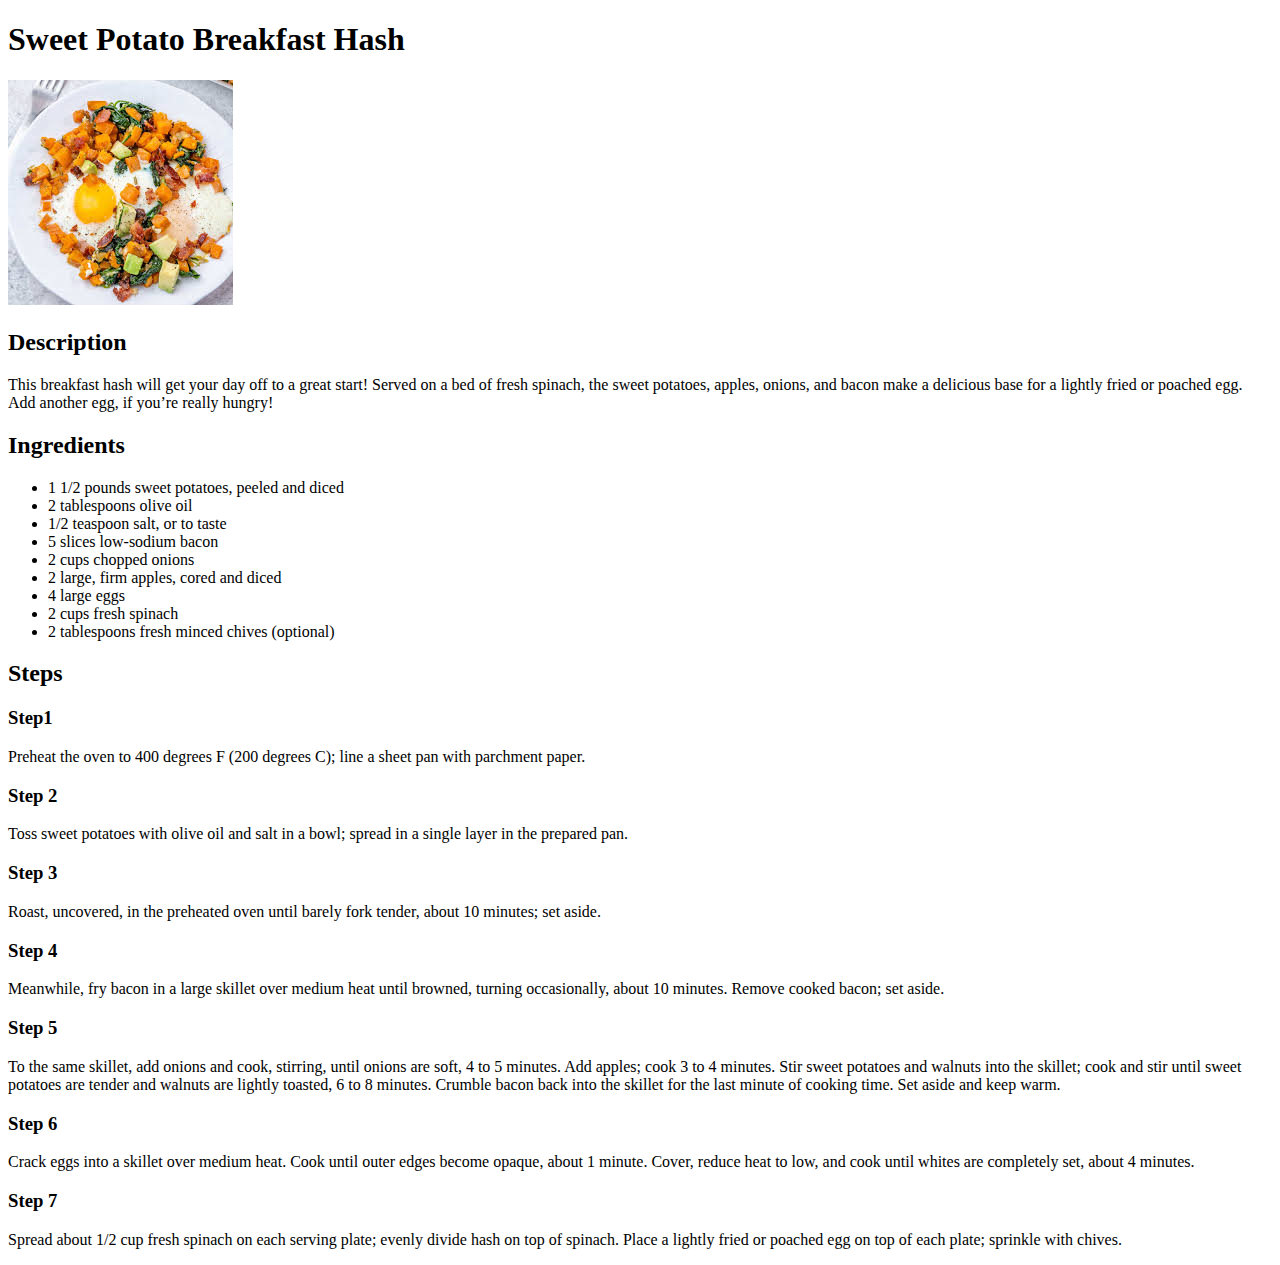
==== Hash.html @ 2d35e817 "has recipe added" ====
<!DOCTYPE html>
<html lang="en">
<head>
    <meta charset="UTF-8">
    <meta name="viewport" content="width=device-width, initial-scale=1.0">
    <title>Sweet Potato Hash</title>
</head>
<body>
    <h1>Sweet Potato Breakfast Hash</h1>
    <img src="/img/has.jpeg">
    <h2>Description</h2>
    <p>This breakfast hash will get your day off to a great start! Served on a bed of fresh spinach, the sweet potatoes, apples, onions, and bacon make a delicious base for a lightly fried or poached egg. Add another egg, if you’re really hungry!</p>

    <h2>Ingredients</h2>

    <ul>
        <li>1 1/2 pounds sweet potatoes, peeled and diced</li>
        <li>2 tablespoons olive oil</li>
        <li>1/2 teaspoon salt, or to taste</li>
        <li>5 slices low-sodium bacon</li>
        <li>2 cups chopped onions</li>
        <li>2 large, firm apples, cored and diced</li>
        <li>4 large eggs</li>
        <li>2 cups fresh spinach</li>
        <li>2 tablespoons fresh minced chives (optional)</li>
    </ul>

    <h2>Steps</h2>
    <h3>Step1</h3>
    <p>
        Preheat the oven to 400 degrees F (200 degrees C); line a sheet pan with parchment paper.
    </p>

    <h3>Step 2</h3>
    <p>
        Toss sweet potatoes with olive oil and salt in a bowl; spread in a single layer in the prepared pan.
    </p>

    <h3>Step 3</h3>
    <p>
        Roast, uncovered, in the preheated oven until barely fork tender, about 10 minutes; set aside.
    </p>

    <h3>Step 4</h3>
    <p>
        Meanwhile, fry bacon in a large skillet over medium heat until browned, turning occasionally, about 10 minutes. Remove cooked bacon; set aside.
    </p>

    <h3>Step 5</h3>
    <p>
        To the same skillet, add onions and cook, stirring, until onions are soft, 4 to 5 minutes. Add apples; cook 3 to 4 minutes. Stir sweet potatoes and walnuts into the skillet; cook and stir until sweet potatoes are tender and walnuts are lightly toasted, 6 to 8 minutes. Crumble bacon back into the skillet for the last minute of cooking time. Set aside and keep warm.
    </p>

    <h3>Step 6</h3>
    <p>
        Crack eggs into a skillet over medium heat. Cook until outer edges become opaque, about 1 minute. Cover, reduce heat to low, and cook until whites are completely set, about 4 minutes.
    </p>

    <h3>Step 7</h3>
    <p>
        Spread about 1/2 cup fresh spinach on each serving plate; evenly divide hash on top of spinach. Place a lightly fried or poached egg on top of each plate; sprinkle with chives.
    </p>

</body>
</html>
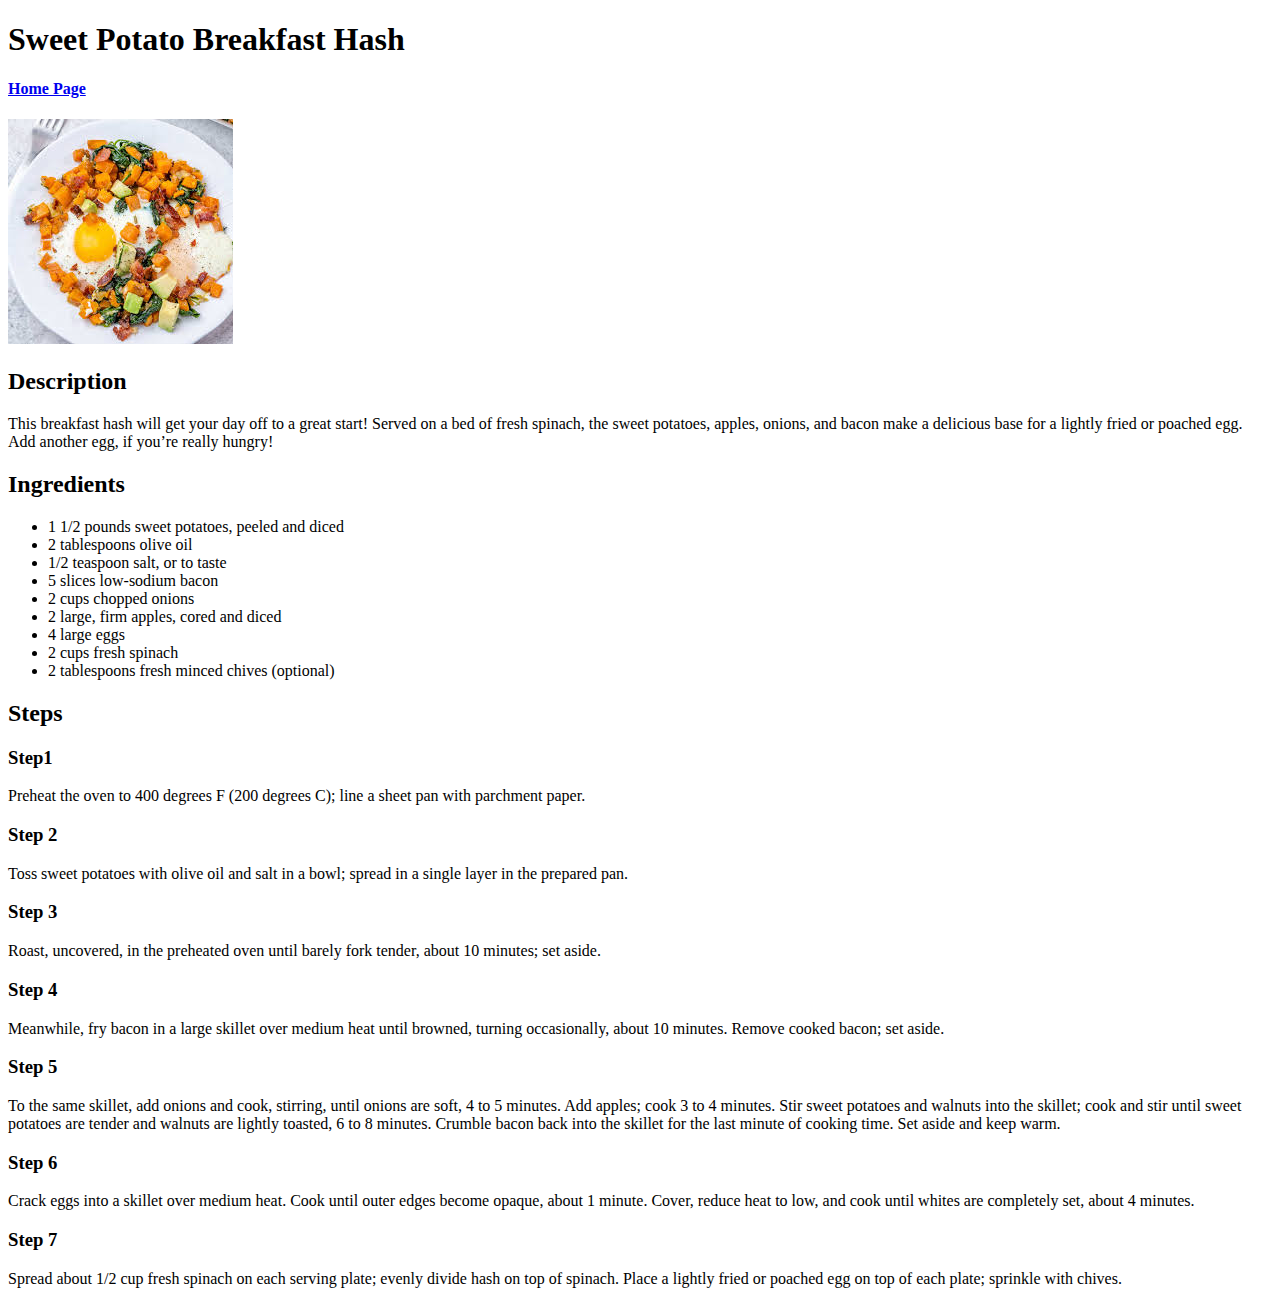
==== commit eb38f378: "adding home page link" ====
--- a/Hash.html
+++ b/Hash.html
@@ -7,6 +7,7 @@
 </head>
 <body>
     <h1>Sweet Potato Breakfast Hash</h1>
+    <h4><a href="/index.html">Home Page</a></h4>
     <img src="/img/has.jpeg">
     <h2>Description</h2>
     <p>This breakfast hash will get your day off to a great start! Served on a bed of fresh spinach, the sweet potatoes, apples, onions, and bacon make a delicious base for a lightly fried or poached egg. Add another egg, if you’re really hungry!</p>
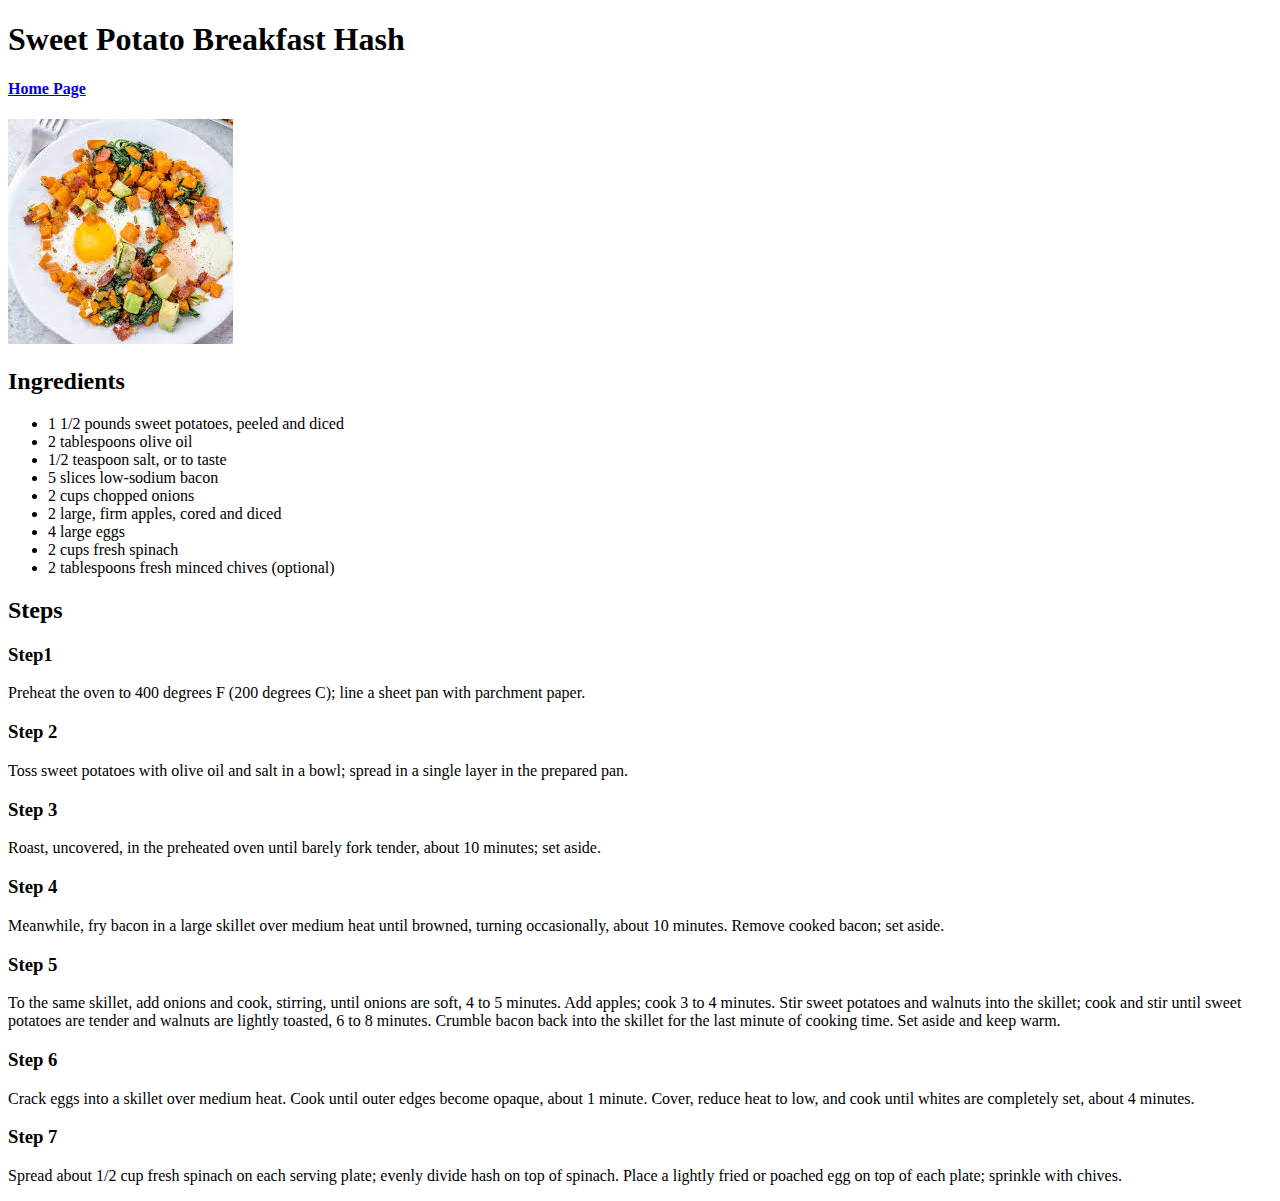
==== commit eb4b8e59: "taking off the description from recipes" ====
--- a/Hash.html
+++ b/Hash.html
@@ -7,10 +7,10 @@
 </head>
 <body>
     <h1>Sweet Potato Breakfast Hash</h1>
-    <h4><a href="/index.html">Home Page</a></h4>
-    <img src="/img/has.jpeg">
-    <h2>Description</h2>
-    <p>This breakfast hash will get your day off to a great start! Served on a bed of fresh spinach, the sweet potatoes, apples, onions, and bacon make a delicious base for a lightly fried or poached egg. Add another egg, if you’re really hungry!</p>
+    <h4><a href="./">Home Page</a></h4>
+    <img src="./img/has.jpeg">
+    <!-- <h2>Description</h2>
+    <p>This breakfast hash will get your day off to a great start! Served on a bed of fresh spinach, the sweet potatoes, apples, onions, and bacon make a delicious base for a lightly fried or poached egg. Add another egg, if you’re really hungry!</p> -->
 
     <h2>Ingredients</h2>
 
